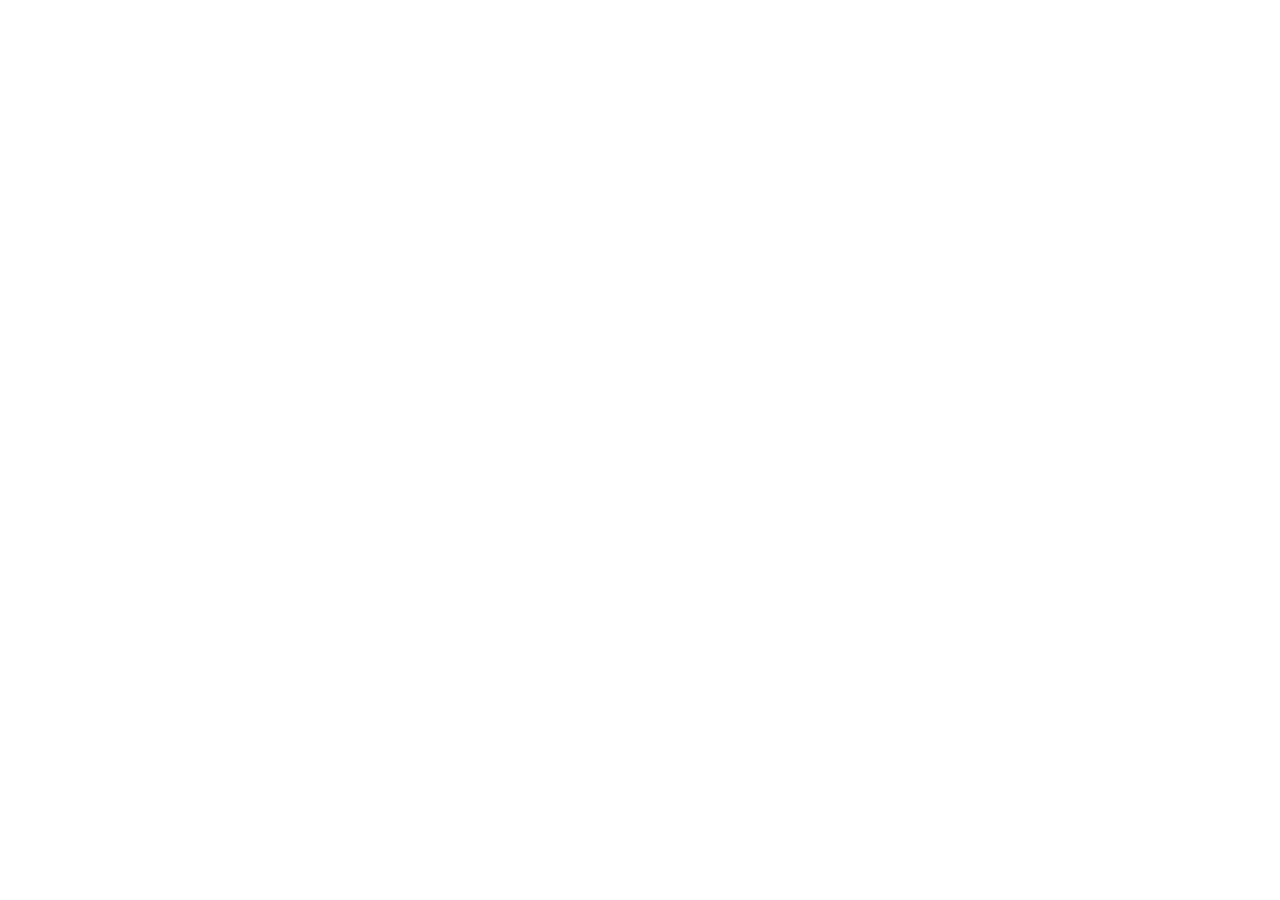
==== index.html @ 5ddc544c "feat: inicia proyecto" ====
<!doctype html>
<html lang="en">
  <head>
    <meta charset="UTF-8" />
    <meta name="viewport" content="width=device-width, initial-scale=1.0" />
    <title>Graphel</title>
  </head>
  <body>
    
  </body>
</html>
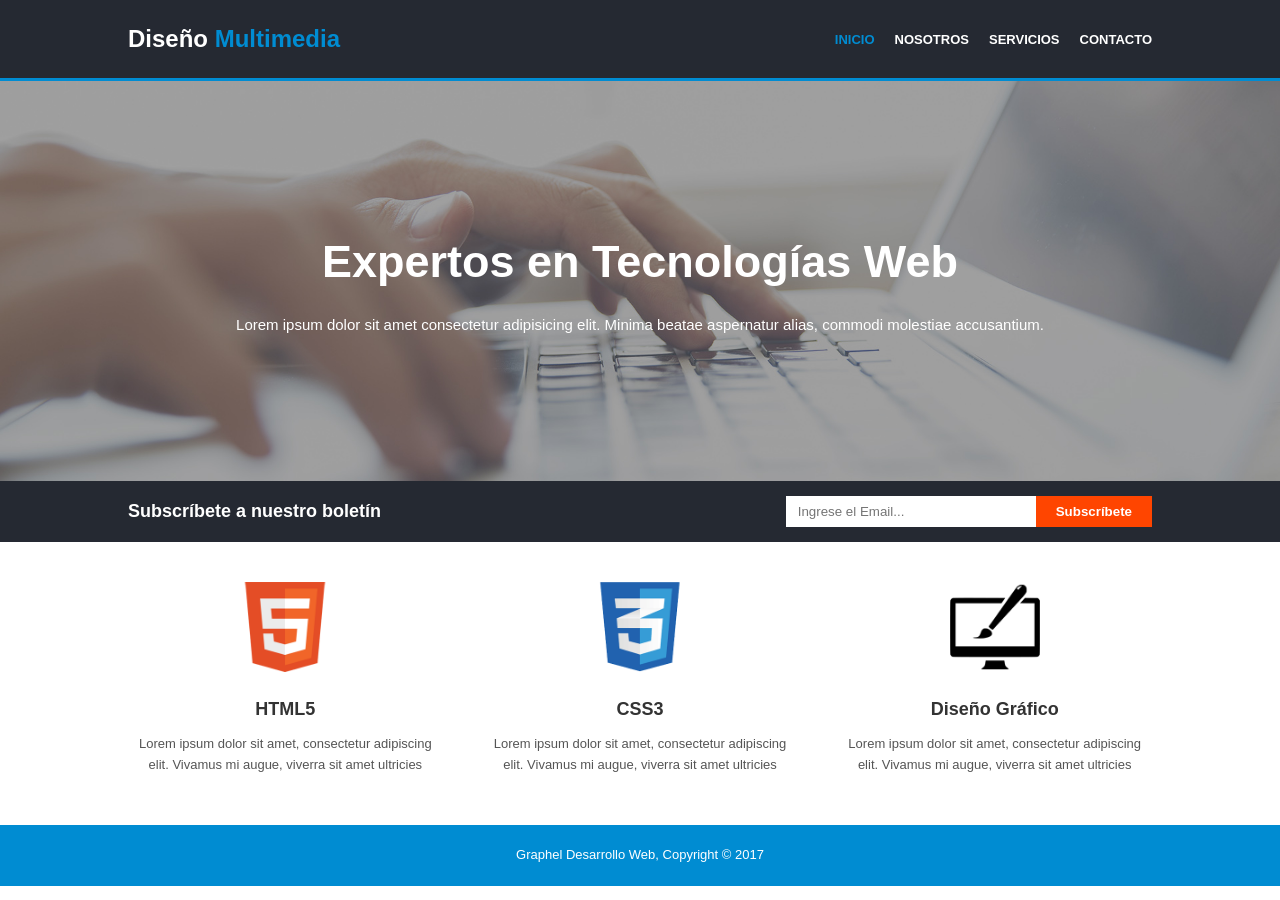
==== commit e5c2292e: "servicios y index ya terminados" ====
--- a/index.html
+++ b/index.html
@@ -1,11 +1,79 @@
-<!doctype html>
-<html lang="en">
-  <head>
-    <meta charset="UTF-8" />
-    <meta name="viewport" content="width=device-width, initial-scale=1.0" />
-    <title>Graphel</title>
-  </head>
-  <body>
+<!DOCTYPE html>
+<html lang="es">
+<head>
+    <meta charset="UTF-8">
+    <meta name="viewport" content="width=device-width, initial-scale=1.0">
+    <title>Diseño Multimedia</title>
+    <link rel="stylesheet" href="index.css">
+</head>
+<body>
+
+    <header>
+        <div class="contenedor header-flex">
+            <div class="logo">
+                <h1>Diseño <span class="celeste">Multimedia</span></h1>
+            </div>
+            <nav>
+                <ul>
+                    <li><a href="#" class="activo">INICIO</a></li>
+                    <li><a href="#">NOSOTROS</a></li>
+                    <li><a href="#">SERVICIOS</a></li>
+                    <li><a href="#">CONTACTO</a></li>
+                </ul>
+            </nav>
+        </div>
+    </header>
+
+    <section id="hero">
+        <div class="contenedor hero-content">
+            <h2>Expertos en Tecnologías Web</h2>
+            <p>Lorem ipsum dolor sit amet consectetur adipisicing elit. Minima beatae aspernatur alias, commodi molestiae accusantium.</p>
+        </div>
+    </section>
+
+    <section id="boletin">
+        <div class="contenedor boletin-flex">
+            <h3>Subscríbete a nuestro boletín</h3>
+            <form>
+                <input type="email" placeholder="Ingrese el Email..." required>
+                <button type="submit">Subscríbete</button>
+            </form>
+        </div>
+    </section>
+
     
-  </body>
-</html>
+    <section id="cajas">
+        <div class="contenedor cajas-flex">
+            
+            
+            <div class="caja">
+                <img src="images/logo_html.png" alt="HTML5">
+                <h3>HTML5</h3>
+                <p>Lorem ipsum dolor sit amet, consectetur adipiscing elit. Vivamus mi augue, viverra sit amet ultricies</p>
+            </div>
+
+            
+            <div class="caja">
+                <img src="images/logo_css.png" alt="CSS3">
+                <h3>CSS3</h3>
+                <p>Lorem ipsum dolor sit amet, consectetur adipiscing elit. Vivamus mi augue, viverra sit amet ultricies</p>
+            </div>
+
+            
+            <div class="caja">
+                <img src="images/logo_brush.png" alt="Diseño Gráfico">
+                <h3>Diseño Gráfico</h3>
+                <p>Lorem ipsum dolor sit amet, consectetur adipiscing elit. Vivamus mi augue, viverra sit amet ultricies</p>
+            </div>
+
+        </div>
+    </section>
+
+    <footer>
+        <div class="contenedor">
+            <p>Graphel Desarrollo Web, Copyright &copy; 2017</p>
+        </div>
+    </footer>
+
+</body>
+</html>
--- a/index.css
+++ b/index.css
@@ -0,0 +1,164 @@
+* {
+    margin: 0;
+    padding: 0;
+    box-sizing: border-box;
+}
+
+body {
+    font-family: Arial, Helvetica, sans-serif;
+    background-color: #ffffff;
+    color: #333333;
+    line-height: 1.6;
+}
+
+.contenedor {
+    width: 80%;
+    max-width: 1100px;
+    margin: 0 auto;
+}
+
+header {
+    background-color: #252932;
+    color: #ffffff;
+    padding: 20px 0;
+    border-bottom: #008cd2 3px solid;
+}
+
+.header-flex {
+    display: flex;
+    justify-content: space-between;
+    align-items: center;
+}
+
+header h1 {
+    font-size: 24px;
+}
+
+header h1 .celeste {
+    color: #008cd2;
+}
+
+header nav ul {
+    list-style: none;
+    display: flex;
+}
+
+header nav li {
+    margin-left: 20px;
+}
+
+header nav a {
+    color: #ffffff;
+    text-decoration: none;
+    text-transform: uppercase;
+    font-size: 13px;
+    font-weight: bold;
+}
+
+header nav a:hover,
+header nav a.activo {
+    color: #008cd2;
+}
+
+#hero {
+    min-height: 400px;
+    background: url('images/cabecera.jpg') no-repeat center center/cover;
+    display: flex;
+    align-items: center;
+    justify-content: center;
+    text-align: center;
+    color: #ffffff;
+    padding: 20px;
+}
+
+#hero h2 {
+    font-size: 45px;
+    margin-bottom: 15px;
+    font-weight: bold;
+}
+
+#hero p {
+    font-size: 15px;
+    max-width: 900px;
+    margin: 0 auto;
+}
+
+#boletin {
+    background-color: #252932;
+    color: #ffffff;
+    padding: 15px 0;
+}
+
+.boletin-flex {
+    display: flex;
+    justify-content: space-between;
+    align-items: center;
+}
+
+#boletin h3 {
+    font-size: 18px;
+}
+
+#boletin form {
+    display: flex;
+}
+
+#boletin input[type="email"] {
+    padding: 8px 12px;
+    width: 250px;
+    border: none;
+    outline: none;
+}
+
+#boletin button {
+    background-color: #ff4500;
+    color: #ffffff;
+    border: none;
+    padding: 0 20px;
+    cursor: pointer;
+    font-weight: bold;
+}
+
+#cajas {
+    margin-top: 30px;
+    margin-bottom: 40px;
+}
+
+.cajas-flex {
+    display: flex;
+    justify-content: space-between;
+    gap: 40px;
+}
+
+#cajas .caja {
+    flex: 1;
+    text-align: center;
+    padding: 10px;
+}
+
+#cajas .caja img {
+    width: 90px;
+    height: 90px;
+    margin-bottom: 15px;
+    object-fit: contain;
+}
+
+#cajas .caja h3 {
+    margin-bottom: 10px;
+    font-size: 18px;
+}
+
+#cajas .caja p {
+    font-size: 13px;
+    color: #555555;
+    text-align: center;
+}
+
+footer {
+    background-color: #008cd2;
+    color: #ffffff;
+    text-align: center;
+    padding: 20px 0;
+    font-size: 13px;
+    margin-top: 40px;
+}
